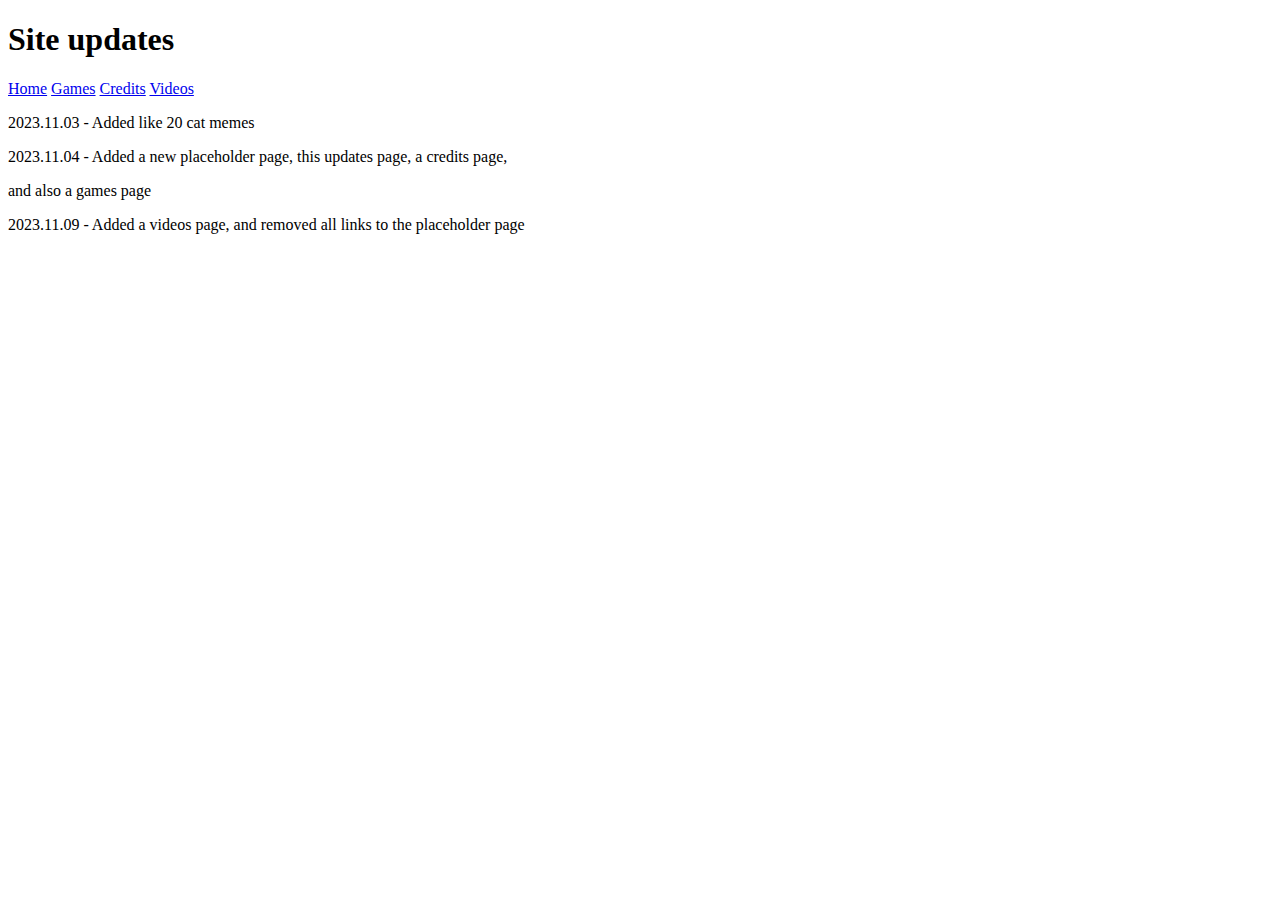
==== updates.html @ b4821670 "Add files via upload" ====
<!DOCTYPE html>
<html>
<head>
<link rel="stylesheet" type="text/css" href="styles3.css">
    <title>Site updates</title>
</head>
<body>
   <!-- <button id="downloadButton">Download All Images</button> -->
   <!-- The code above is just a button that was
        supposed to download all the images from the site, but
	    I couldn't figure out how to make it work :/ -->
    <h1>Site updates</h1>
<a href="index.html">Home</a>
<a href="games.html">Games</a>
<a href="credits.html">Credits</a>
<a href="videos.html">Videos</a>
<p>2023.11.03 - Added like 20 cat memes<p>
<p>2023.11.04 - Added a new placeholder page, this updates page, a credits page,<p>
<p>and also a games page<p>
<p>2023.11.09 - Added a videos page, and removed all links to the placeholder page<p>
        <!-- This comment is here to remind me how to comment out code in html -->
    <footer>
    <!-- <p class="footer-text">Background by @cosmoskitty on Instagram</p>
       <p class="footer-text">This site was created on November 2nd, 2023</p>
 <p class="footer-text">This site was last modified on: 2023.11.03 at 23:58, or 11:58 PM</p>
       <p class="footer-text">There are currently 24 cat memes on the site</p> -->
    </footer>
    <script>
    </script>
</body>
</html>
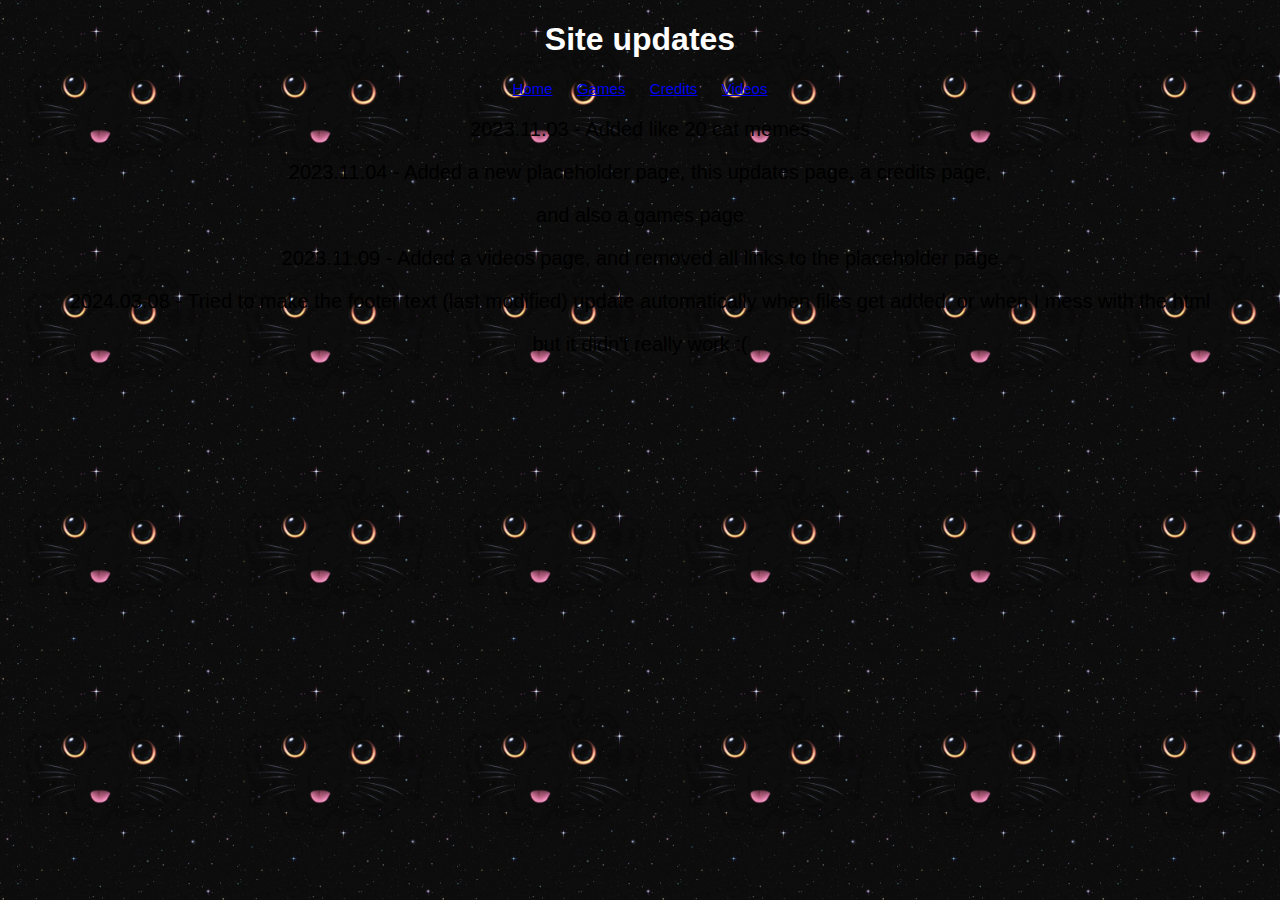
==== commit 8ba3bfa8: "ggfg" ====
--- a/updates.html
+++ b/updates.html
@@ -18,6 +18,8 @@
 <p>2023.11.04 - Added a new placeholder page, this updates page, a credits page,<p>
 <p>and also a games page<p>
 <p>2023.11.09 - Added a videos page, and removed all links to the placeholder page<p>
+<p>2024.03.08 - Tried to make the footer text (last modified) update automatically when files get added, or when I mess with the html<p>
+<p>but it didn't really work :(<p>
         <!-- This comment is here to remind me how to comment out code in html -->
     <footer>
     <!-- <p class="footer-text">Background by @cosmoskitty on Instagram</p>
--- a/styles3.css
+++ b/styles3.css
@@ -0,0 +1,40 @@
+/* This file refers to the new site updates page */
+body {
+    font-family: Arial, sans-serif;
+      text-align: center;
+    background-image: url('mlem2.jpg'); /* Use a relative image path */
+   /*  background-repeat: repeat-x; */
+    background-size: 220px 220px
+}
+
+h1 {
+    color: #FFF;
+}
+
+p  {
+  font-size: 20px; 
+}
+
+a  {
+  padding: 10px;
+  font-size: 15px;
+}
+
+.image-container {
+    display: flex; /* OG Color: #40E0D0 */
+    flex-wrap: wrap;
+    justify-content: center;
+  /*  border: 10px solid #40E0D0; */
+    box-shadow: 0 0 5px rgba(0, 0, 0, 0.);
+    border-radius: 5px;
+}
+
+.footer-text {
+    font-size: 15px; /* Adjust the size as needed */
+    margin-bottom: -12px;
+}
+
+.links {
+    font-size: 15px; /* Adjust the size as needed */
+    margin-bottom: -12px;
+}
